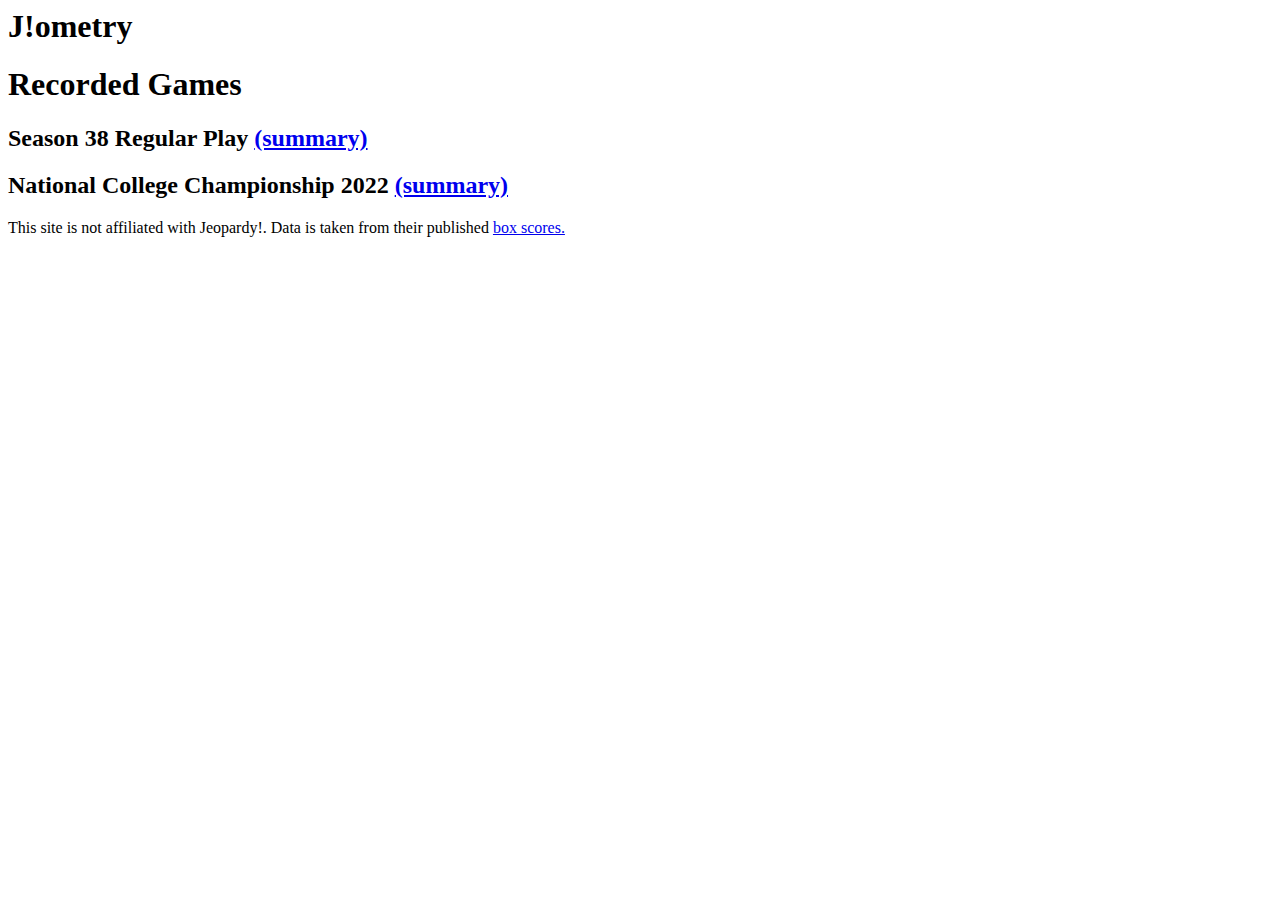
==== index.html @ 10655844 "Add season summary pages" ====
<html>
    <head>
        <title>J!ometry: Daily Jeopardy Visualizations</title>
        <meta charset="utf-8">
        <link rel="stylesheet" href="css/site.css"></link>
        <script src="/js/d3/d3.v7.min.js"></script>
        <script src="/js/util/util.v1.js"></script>
    </head>
    <body>
        <h1>J!ometry</h1>
        <h1>Recorded Games</h1>
        <div class="season" id="S38R">
            <h2>Season 38 Regular Play <a href="season.html?season=S38R">(summary)</a></h2>
            <div class="game-list"></div>
        </div>
        <div class="season" id="NCC2022">
            <h2>National College Championship 2022 <a href="season.html?season=NCC2022">(summary)</a></h2>
            <div class="game-list"></div>
        </div>
        <div id="footer">
            <p>This site is not affiliated with Jeopardy!. Data is taken from their published <a href="https://www.jeopardy.com/jbuzz/news-events/jeopardy-daily-box-scores">box scores.</a></p>
        </div>
        <script type="text/javascript">
            var renderSeason = function(
                seasonId,
                data
            ) {
                console.log(seasonId);
                console.log(data);
                data.forEach(function(d) {
                    d['Date'] = csvDateParse(d['Date']);
                });
                data = Array.from(d3.group(data, d => d['Game Id']),
                    ([gameId,gameData]) => [
                        gameId,
                        gameData[0]['Date'],
                        gameData[0]['Contestant'], gameData[1]['Contestant'], gameData[2]['Contestant']]);
                data.sort(d => d[0]);
                data.reverse();

                d3.select("#" + seasonId + " .game-list").selectAll('div')
                    .data(data)
                    .enter()
                    .append('div')
                    .html(function(d) {
                        return '<a href="game.html?season=' + seasonId + '&game_id=' + d[0] + '">Game ' + d[0] + '</a>&nbsp;' +
                            dateFormat(d[1]) + '&nbsp;' +
                            d.slice(2).join(' vs ');
                    });
            };

            for (const seasonId of ['S38R', 'NCC2022']) {
                d3.csv(csvUrlForSeason(seasonId)).then(function(data) {
                    renderSeason(seasonId, data);
                });
            }
        </script>
    </body>
</html>
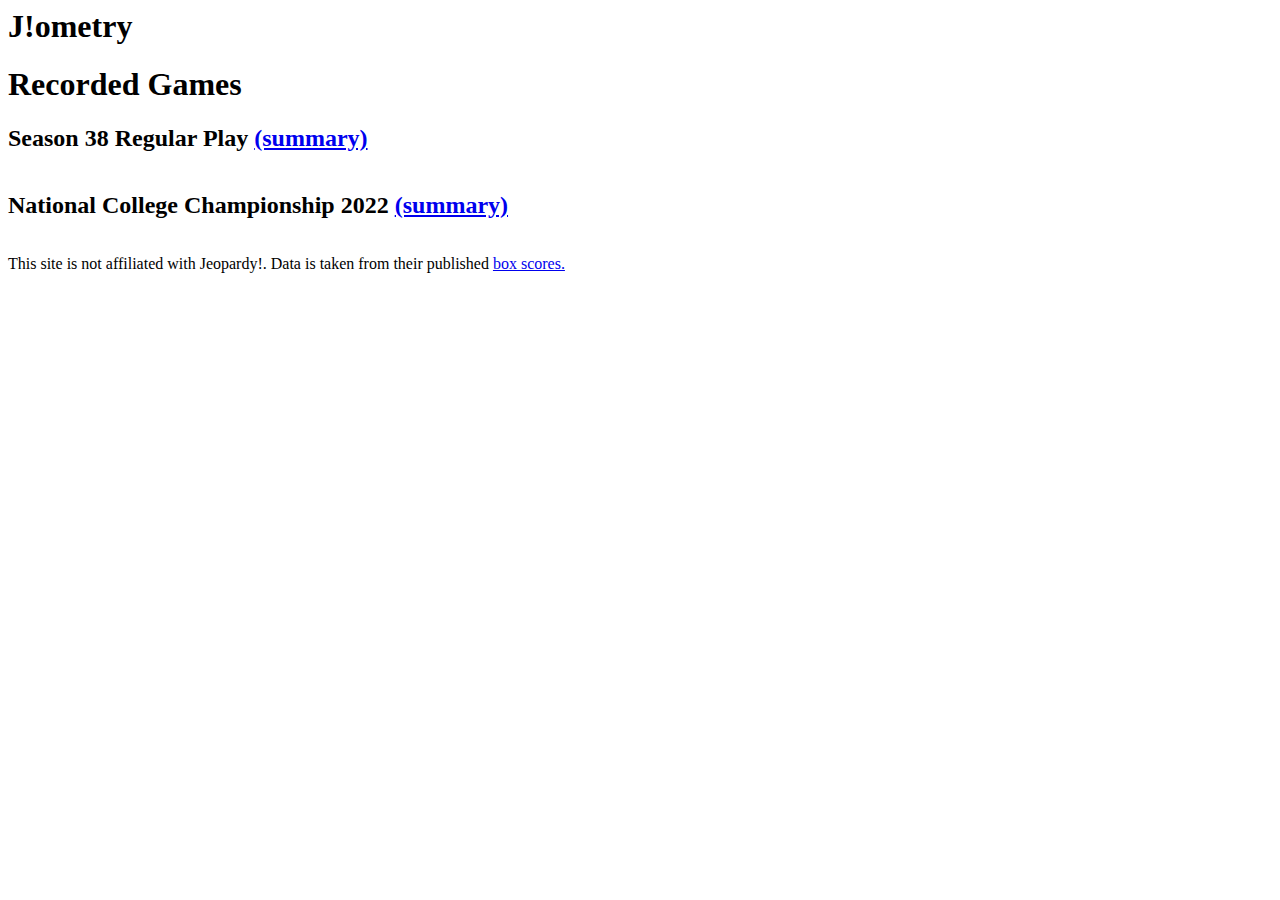
==== commit fb4734f9: "Game statistics table update" ====
--- a/index.html
+++ b/index.html
@@ -2,6 +2,7 @@
     <head>
         <title>J!ometry: Daily Jeopardy Visualizations</title>
         <meta charset="utf-8">
+        <link rel="stylesheet" href="https://fonts.googleapis.com/css2?family=Roboto">
         <link rel="stylesheet" href="css/site.css"></link>
         <script src="/js/d3/d3.v7.min.js"></script>
         <script src="/js/util/util.v1.js"></script>
@@ -11,11 +12,15 @@
         <h1>Recorded Games</h1>
         <div class="season" id="S38R">
             <h2>Season 38 Regular Play <a href="season.html?season=S38R">(summary)</a></h2>
-            <div class="game-list"></div>
+            <table class="game-list">
+                <tbody></tbody>
+            </table>
         </div>
         <div class="season" id="NCC2022">
             <h2>National College Championship 2022 <a href="season.html?season=NCC2022">(summary)</a></h2>
-            <div class="game-list"></div>
+            <table class="game-list">
+                <tbody></tbody>
+            </table>
         </div>
         <div id="footer">
             <p>This site is not affiliated with Jeopardy!. Data is taken from their published <a href="https://www.jeopardy.com/jbuzz/news-events/jeopardy-daily-box-scores">box scores.</a></p>
@@ -25,8 +30,6 @@
                 seasonId,
                 data
             ) {
-                console.log(seasonId);
-                console.log(data);
                 data.forEach(function(d) {
                     d['Date'] = csvDateParse(d['Date']);
                 });
@@ -34,18 +37,19 @@
                     ([gameId,gameData]) => [
                         gameId,
                         gameData[0]['Date'],
-                        gameData[0]['Contestant'], gameData[1]['Contestant'], gameData[2]['Contestant']]);
+                        gameData[0]['Contestant'], gameData[1]['Contestant'], gameData[2]['Contestant']
+                        ]);
                 data.sort(d => d[0]);
                 data.reverse();
 
-                d3.select("#" + seasonId + " .game-list").selectAll('div')
+                d3.select("#" + seasonId + " table.game-list").selectAll('tr')
                     .data(data)
                     .enter()
-                    .append('div')
+                    .append('tr')
                     .html(function(d) {
-                        return '<a href="game.html?season=' + seasonId + '&game_id=' + d[0] + '">Game ' + d[0] + '</a>&nbsp;' +
-                            dateFormat(d[1]) + '&nbsp;' +
-                            d.slice(2).join(' vs ');
+                        return '<td><a href="game.html?season=' + seasonId + '&game_id=' + d[0] + '">Game ' + d[0] + '</a></td>' +
+                            '<td>' + dateFormat(d[1]) + '</td>' +
+                            '<td>' + d.slice(2,5).join(' vs ') + '</td>';
                     });
             };
 
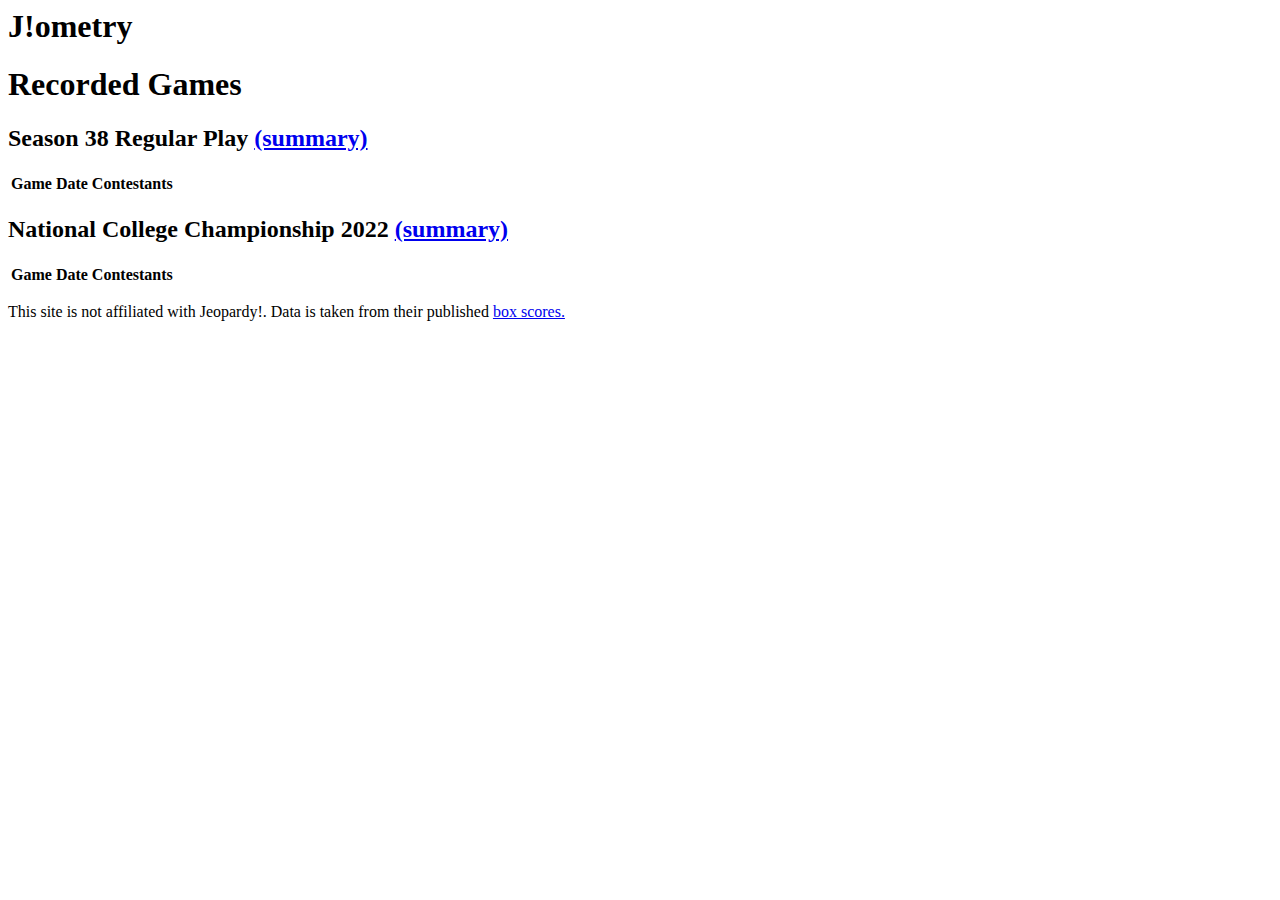
==== commit 573d329f: "Add index page table headers" ====
--- a/index.html
+++ b/index.html
@@ -13,12 +13,26 @@
         <div class="season" id="S38R">
             <h2>Season 38 Regular Play <a href="season.html?season=S38R">(summary)</a></h2>
             <table class="game-list">
+                <thead>
+                    <tr>
+                        <th>Game</th>
+                        <th>Date</th>
+                        <th>Contestants</th>
+                    </tr>
+                </thead>
                 <tbody></tbody>
             </table>
         </div>
         <div class="season" id="NCC2022">
             <h2>National College Championship 2022 <a href="season.html?season=NCC2022">(summary)</a></h2>
             <table class="game-list">
+                <thead>
+                    <tr>
+                        <th>Game</th>
+                        <th>Date</th>
+                        <th>Contestants</th>
+                    </tr>
+                </thead>
                 <tbody></tbody>
             </table>
         </div>
@@ -37,8 +51,7 @@
                     ([gameId,gameData]) => [
                         gameId,
                         gameData[0]['Date'],
-                        gameData[0]['Contestant'], gameData[1]['Contestant'], gameData[2]['Contestant']
-                        ]);
+                        gameData[0]['Contestant'], gameData[1]['Contestant'], gameData[2]['Contestant']]);
                 data.sort(d => d[0]);
                 data.reverse();
 
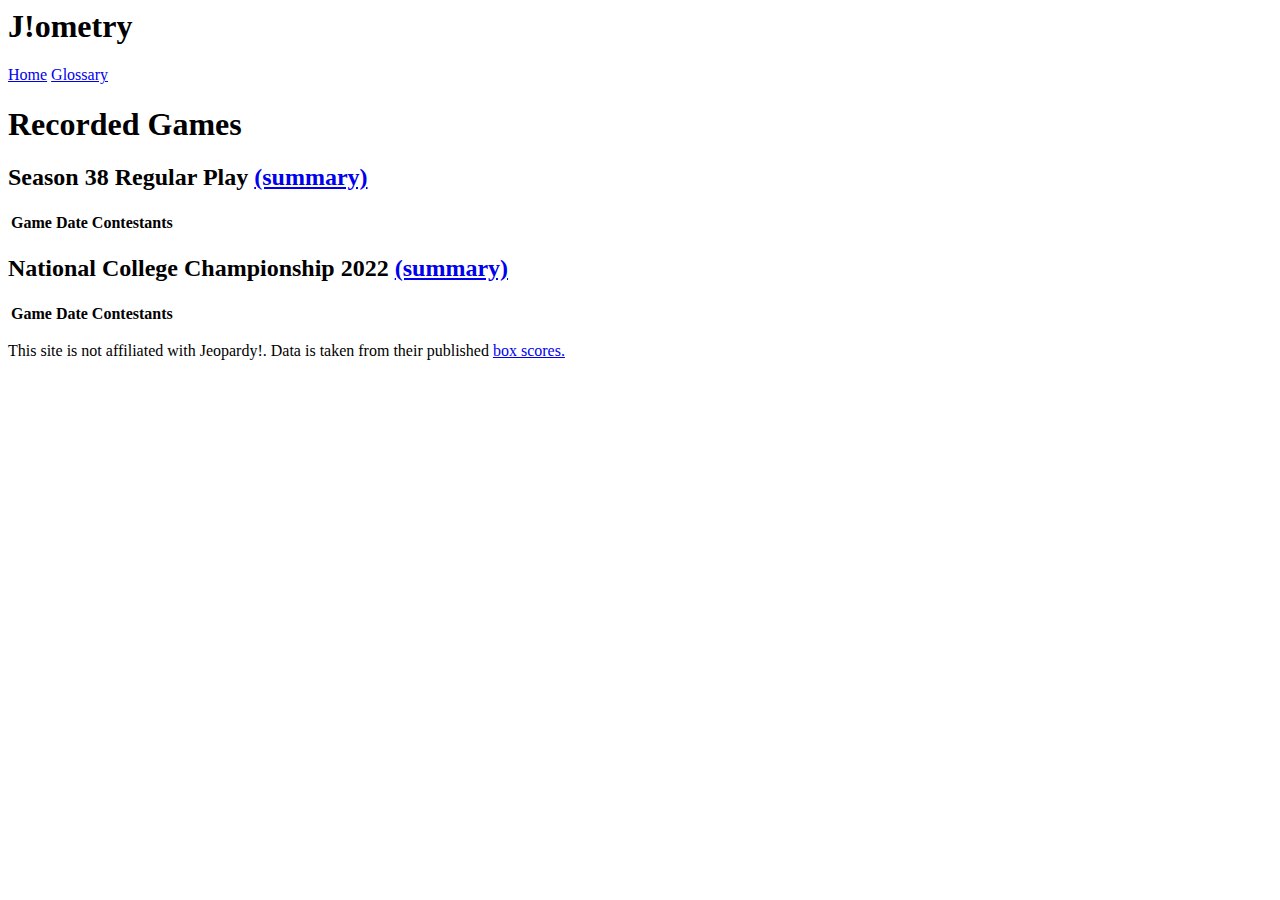
==== commit 470e2937: "Header links" ====
--- a/index.html
+++ b/index.html
@@ -9,6 +9,9 @@
     </head>
     <body>
         <h1>J!ometry</h1>
+        <div>
+            <a href="/index.html">Home</a>&nbsp;<a href="/glossary.html">Glossary</a>
+        </div>
         <h1>Recorded Games</h1>
         <div class="season" id="S38R">
             <h2>Season 38 Regular Play <a href="season.html?season=S38R">(summary)</a></h2>
@@ -55,7 +58,7 @@
                 data.sort(d => d[0]);
                 data.reverse();
 
-                d3.select("#" + seasonId + " table.game-list").selectAll('tr')
+                d3.select("#" + seasonId + " table.game-list tbody").selectAll('tr')
                     .data(data)
                     .enter()
                     .append('tr')
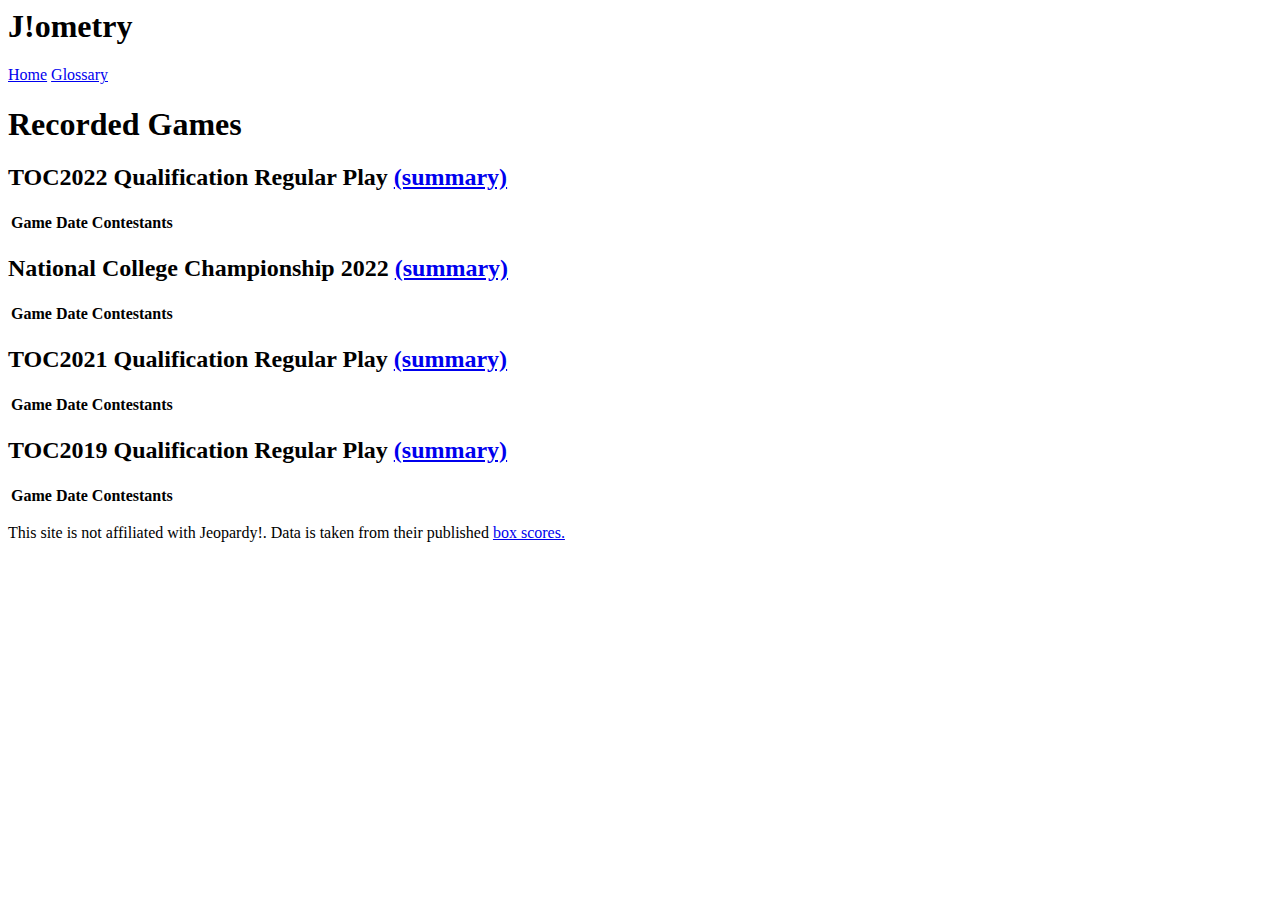
==== commit decc221a: "Cachebreak JS files" ====
--- a/index.html
+++ b/index.html
@@ -5,7 +5,7 @@
         <link rel="stylesheet" href="https://fonts.googleapis.com/css2?family=Roboto">
         <link rel="stylesheet" href="css/site.css"></link>
         <script src="/js/d3/d3.v7.min.js"></script>
-        <script src="/js/util/util.v1.js"></script>
+        <script src="/js/util/util.v3.js"></script>
     </head>
     <body>
         <h1>J!ometry</h1>
@@ -13,8 +13,8 @@
             <a href="/index.html">Home</a>&nbsp;<a href="/glossary.html">Glossary</a>
         </div>
         <h1>Recorded Games</h1>
-        <div class="season" id="S38R">
-            <h2>Season 38 Regular Play <a href="season.html?season=S38R">(summary)</a></h2>
+        <div class="season" id="TOC2022R">
+            <h2>TOC2022 Qualification Regular Play <a href="toc_period.html?toc_period=TOC2022R">(summary)</a></h2>
             <table class="game-list">
                 <thead>
                     <tr>
@@ -27,7 +27,33 @@
             </table>
         </div>
         <div class="season" id="NCC2022">
-            <h2>National College Championship 2022 <a href="season.html?season=NCC2022">(summary)</a></h2>
+            <h2>National College Championship 2022 <a href="toc_period.html?toc_period=NCC2022">(summary)</a></h2>
+            <table class="game-list">
+                <thead>
+                    <tr>
+                        <th>Game</th>
+                        <th>Date</th>
+                        <th>Contestants</th>
+                    </tr>
+                </thead>
+                <tbody></tbody>
+            </table>
+        </div>
+        <div class="season" id="TOC2021R">
+            <h2>TOC2021 Qualification Regular Play <a href="toc_period.html?toc_period=TOC2021R">(summary)</a></h2>
+            <table class="game-list">
+                <thead>
+                    <tr>
+                        <th>Game</th>
+                        <th>Date</th>
+                        <th>Contestants</th>
+                    </tr>
+                </thead>
+                <tbody></tbody>
+            </table>
+        </div>
+        <div class="season" id="TOC2019R">
+            <h2>TOC2019 Qualification Regular Play <a href="toc_period.html?toc_period=TOC2019R">(summary)</a></h2>
             <table class="game-list">
                 <thead>
                     <tr>
@@ -50,7 +76,7 @@
                 data.forEach(function(d) {
                     d['Date'] = csvDateParse(d['Date']);
                 });
-                data = Array.from(d3.group(data, d => d['Game Id']),
+                data = Array.from(d3.group(data, d => d['Game In Season']),
                     ([gameId,gameData]) => [
                         gameId,
                         gameData[0]['Date'],
@@ -68,10 +94,37 @@
                             '<td>' + d.slice(2,5).join(' vs ') + '</td>';
                     });
             };
+            var renderTocPeriodAndTypeSection = function(
+                tocPeriodId,
+                data
+            ) {
+                data.forEach(function(d) {
+                    d['Date'] = csvDateParse(d['Date']);
+                });
+                data = Array.from(d3.group(data, d => d['Jometry Game Id']),
+                    ([gameId,gameData]) => [
+                        gameId,
+                        gameData[0]['Date'],
+                        gameData[0]['Contestant'], gameData[1]['Contestant'], gameData[2]['Contestant'],
+                        gameData[0]['Season'],
+                        gameData[0]['Game In Season']]);
+                data.sort(d => d[0]);
+                data.reverse();
 
-            for (const seasonId of ['S38R', 'NCC2022']) {
-                d3.csv(csvUrlForSeason(seasonId)).then(function(data) {
-                    renderSeason(seasonId, data);
+                d3.select("#" + tocPeriodId + " table.game-list tbody").selectAll('tr')
+                    .data(data)
+                    .enter()
+                    .append('tr')
+                    .html(function(d) {
+                        return '<td><a href="game.html?toc_period_id=' + tocPeriodId + '&game_id=' + d[0] + '">Season ' + d[5] + ' Game ' + d[6] + '</a></td>' +
+                            '<td>' + dateFormat(d[1]) + '</td>' +
+                            '<td>' + d.slice(2,5).join(' vs ') + '</td>';
+                    });
+            }
+
+            for (const tocPeriodId of ['TOC2022R','NCC2022','TOC2021R','TOC2019R']) {
+                d3.csv(csvUrlForTocPeriod(tocPeriodId)).then(function(data) {
+                    renderTocPeriodAndTypeSection(tocPeriodId, data);
                 });
             }
         </script>
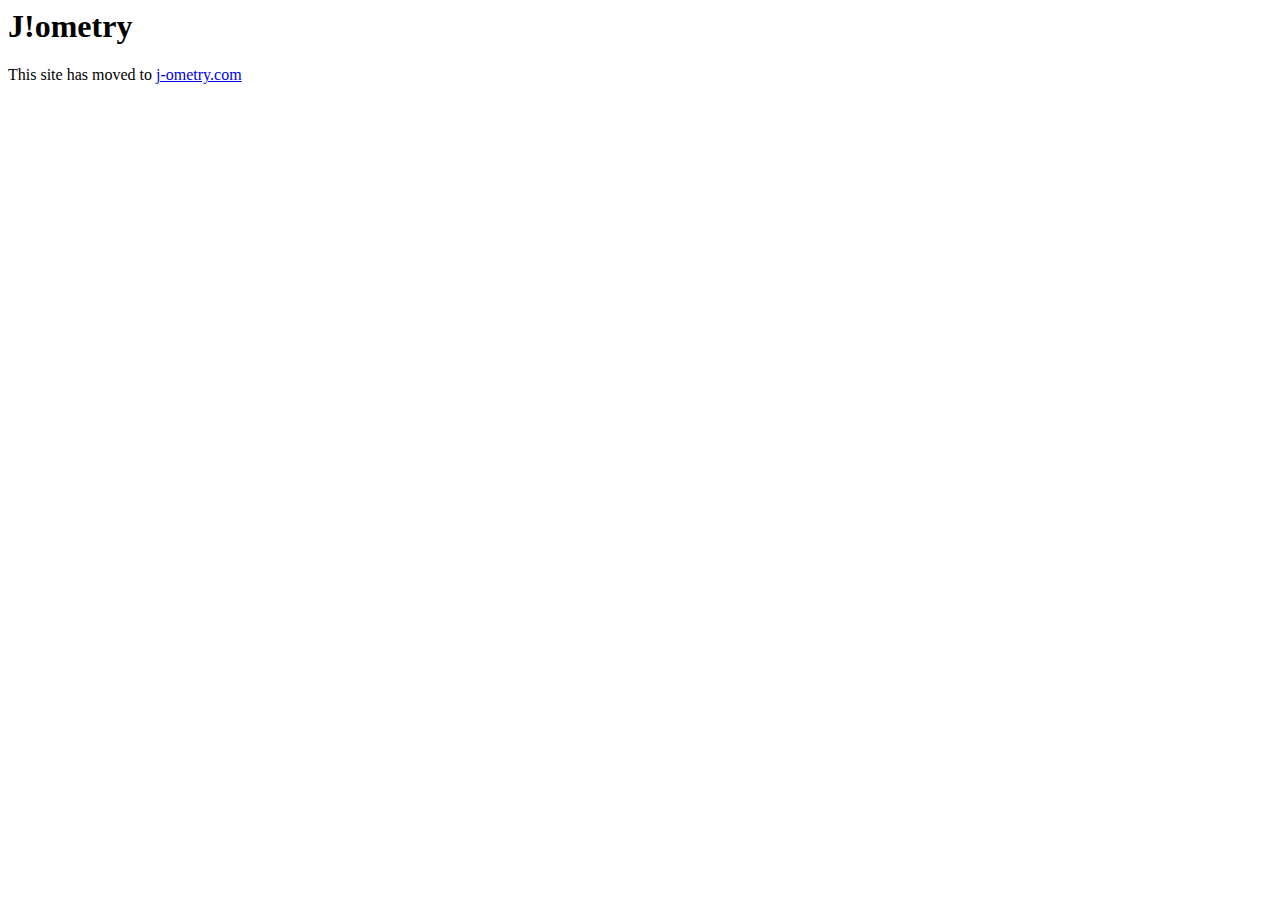
==== commit c2bda5b7: "Reduce to redirect site" ====
--- a/index.html
+++ b/index.html
@@ -4,129 +4,11 @@
         <meta charset="utf-8">
         <link rel="stylesheet" href="https://fonts.googleapis.com/css2?family=Roboto">
         <link rel="stylesheet" href="css/site.css"></link>
-        <script src="/js/d3/d3.v7.min.js"></script>
-        <script src="/js/util/util.v3.js"></script>
     </head>
     <body>
         <h1>J!ometry</h1>
         <div>
-            <a href="/index.html">Home</a>&nbsp;<a href="/glossary.html">Glossary</a>
+            This site has moved to <a href="https://j-ometry.com">j-ometry.com</a>
         </div>
-        <h1>Recorded Games</h1>
-        <div class="season" id="TOC2022R">
-            <h2>TOC2022 Qualification Regular Play <a href="toc_period.html?toc_period=TOC2022R">(summary)</a></h2>
-            <table class="game-list">
-                <thead>
-                    <tr>
-                        <th>Game</th>
-                        <th>Date</th>
-                        <th>Contestants</th>
-                    </tr>
-                </thead>
-                <tbody></tbody>
-            </table>
-        </div>
-        <div class="season" id="NCC2022">
-            <h2>National College Championship 2022 <a href="toc_period.html?toc_period=NCC2022">(summary)</a></h2>
-            <table class="game-list">
-                <thead>
-                    <tr>
-                        <th>Game</th>
-                        <th>Date</th>
-                        <th>Contestants</th>
-                    </tr>
-                </thead>
-                <tbody></tbody>
-            </table>
-        </div>
-        <div class="season" id="TOC2021R">
-            <h2>TOC2021 Qualification Regular Play <a href="toc_period.html?toc_period=TOC2021R">(summary)</a></h2>
-            <table class="game-list">
-                <thead>
-                    <tr>
-                        <th>Game</th>
-                        <th>Date</th>
-                        <th>Contestants</th>
-                    </tr>
-                </thead>
-                <tbody></tbody>
-            </table>
-        </div>
-        <div class="season" id="TOC2019R">
-            <h2>TOC2019 Qualification Regular Play <a href="toc_period.html?toc_period=TOC2019R">(summary)</a></h2>
-            <table class="game-list">
-                <thead>
-                    <tr>
-                        <th>Game</th>
-                        <th>Date</th>
-                        <th>Contestants</th>
-                    </tr>
-                </thead>
-                <tbody></tbody>
-            </table>
-        </div>
-        <div id="footer">
-            <p>This site is not affiliated with Jeopardy!. Data is taken from their published <a href="https://www.jeopardy.com/jbuzz/news-events/jeopardy-daily-box-scores">box scores.</a></p>
-        </div>
-        <script type="text/javascript">
-            var renderSeason = function(
-                seasonId,
-                data
-            ) {
-                data.forEach(function(d) {
-                    d['Date'] = csvDateParse(d['Date']);
-                });
-                data = Array.from(d3.group(data, d => d['Game In Season']),
-                    ([gameId,gameData]) => [
-                        gameId,
-                        gameData[0]['Date'],
-                        gameData[0]['Contestant'], gameData[1]['Contestant'], gameData[2]['Contestant']]);
-                data.sort(d => d[0]);
-                data.reverse();
-
-                d3.select("#" + seasonId + " table.game-list tbody").selectAll('tr')
-                    .data(data)
-                    .enter()
-                    .append('tr')
-                    .html(function(d) {
-                        return '<td><a href="game.html?season=' + seasonId + '&game_id=' + d[0] + '">Game ' + d[0] + '</a></td>' +
-                            '<td>' + dateFormat(d[1]) + '</td>' +
-                            '<td>' + d.slice(2,5).join(' vs ') + '</td>';
-                    });
-            };
-            var renderTocPeriodAndTypeSection = function(
-                tocPeriodId,
-                data
-            ) {
-                data.forEach(function(d) {
-                    d['Date'] = csvDateParse(d['Date']);
-                });
-                data = Array.from(d3.group(data, d => d['Jometry Game Id']),
-                    ([gameId,gameData]) => [
-                        gameId,
-                        gameData[0]['Date'],
-                        gameData[0]['Contestant'], gameData[1]['Contestant'], gameData[2]['Contestant'],
-                        gameData[0]['Season'],
-                        gameData[0]['Game In Season']]);
-                data.sort(d => d[0]);
-                data.reverse();
-
-                d3.select("#" + tocPeriodId + " table.game-list tbody").selectAll('tr')
-                    .data(data)
-                    .enter()
-                    .append('tr')
-                    .html(function(d) {
-                        return '<td><a href="game.html?toc_period_id=' + tocPeriodId + '&game_id=' + d[0] + '">Season ' + d[5] + ' Game ' + d[6] + '</a></td>' +
-                            '<td>' + dateFormat(d[1]) + '</td>' +
-                            '<td>' + d.slice(2,5).join(' vs ') + '</td>';
-                    });
-            }
-
-            for (const tocPeriodId of ['TOC2022R','NCC2022','TOC2021R','TOC2019R']) {
-                d3.csv(csvUrlForTocPeriod(tocPeriodId)).then(function(data) {
-                    renderTocPeriodAndTypeSection(tocPeriodId, data);
-                });
-            }
-        </script>
     </body>
 </html>